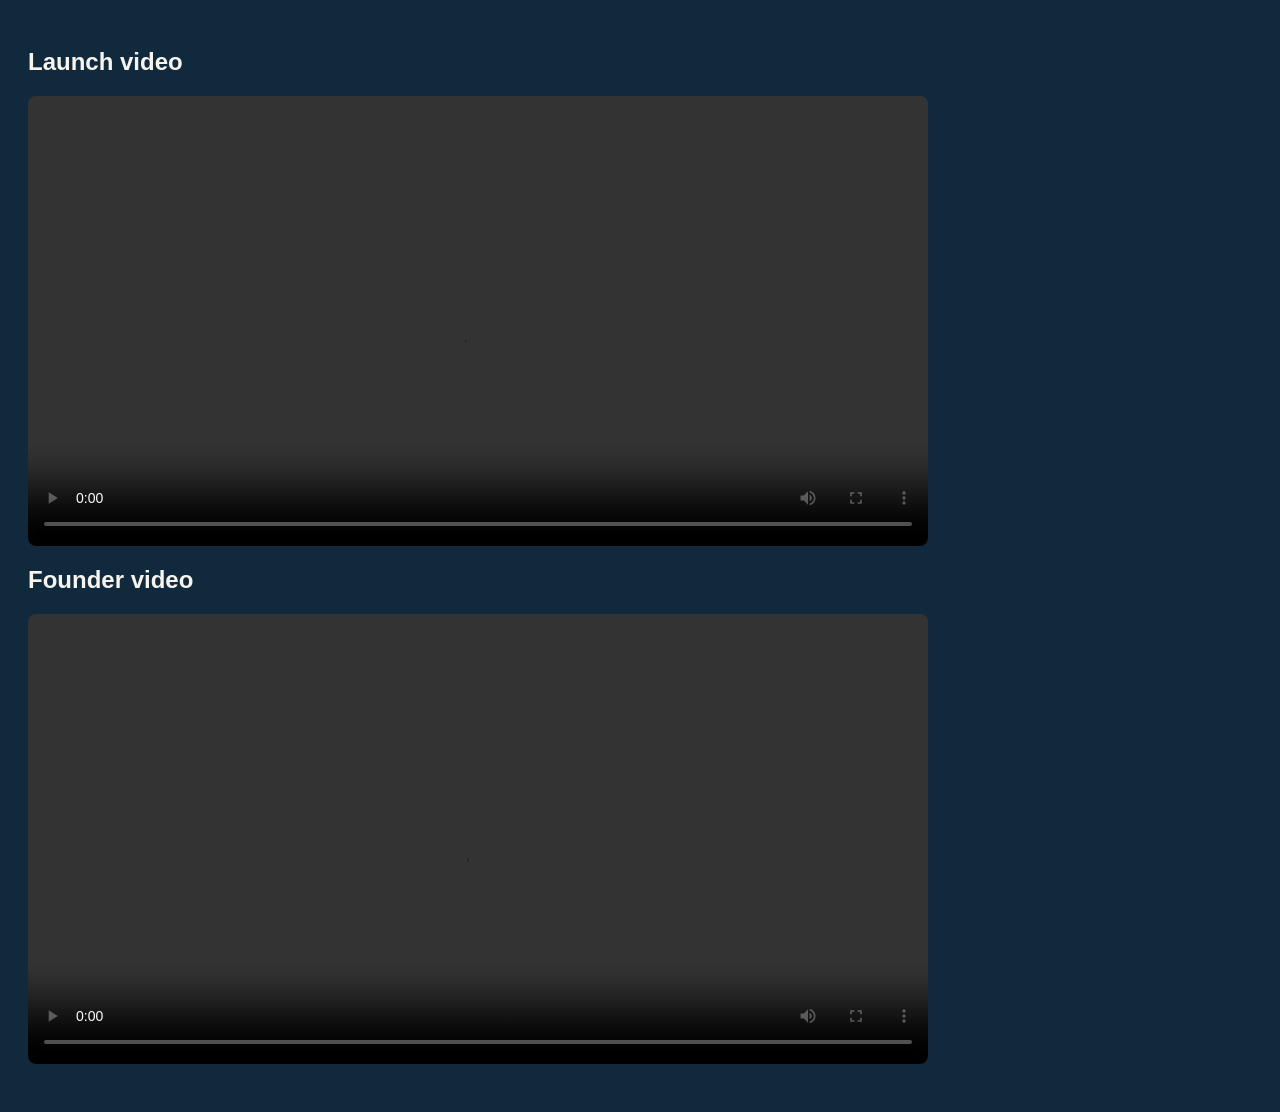
==== media/preview.html @ 27633e5e "Initial commit Co-Authored-By: Claude Opus 4.8 (1M context) <noreply@anthropic.com> Claude-Session: " ====
<!DOCTYPE html>
<html lang="en">
<head><meta charset="utf-8"><title>PIPBench media preview</title>
<style>body{background:#10293D;color:#F7F4EE;font-family:Segoe UI,Arial,sans-serif;padding:20px}video{width:900px;max-width:100%;display:block;margin-bottom:20px;border-radius:8px}</style>
</head>
<body>
<h2>Launch video</h2>
<video id="v1" src="pipbench-launch.mp4" controls preload="metadata"></video>
<h2>Founder video</h2>
<video id="v2" src="pipbench-founder.mp4" controls preload="metadata"></video>
</body>
</html>
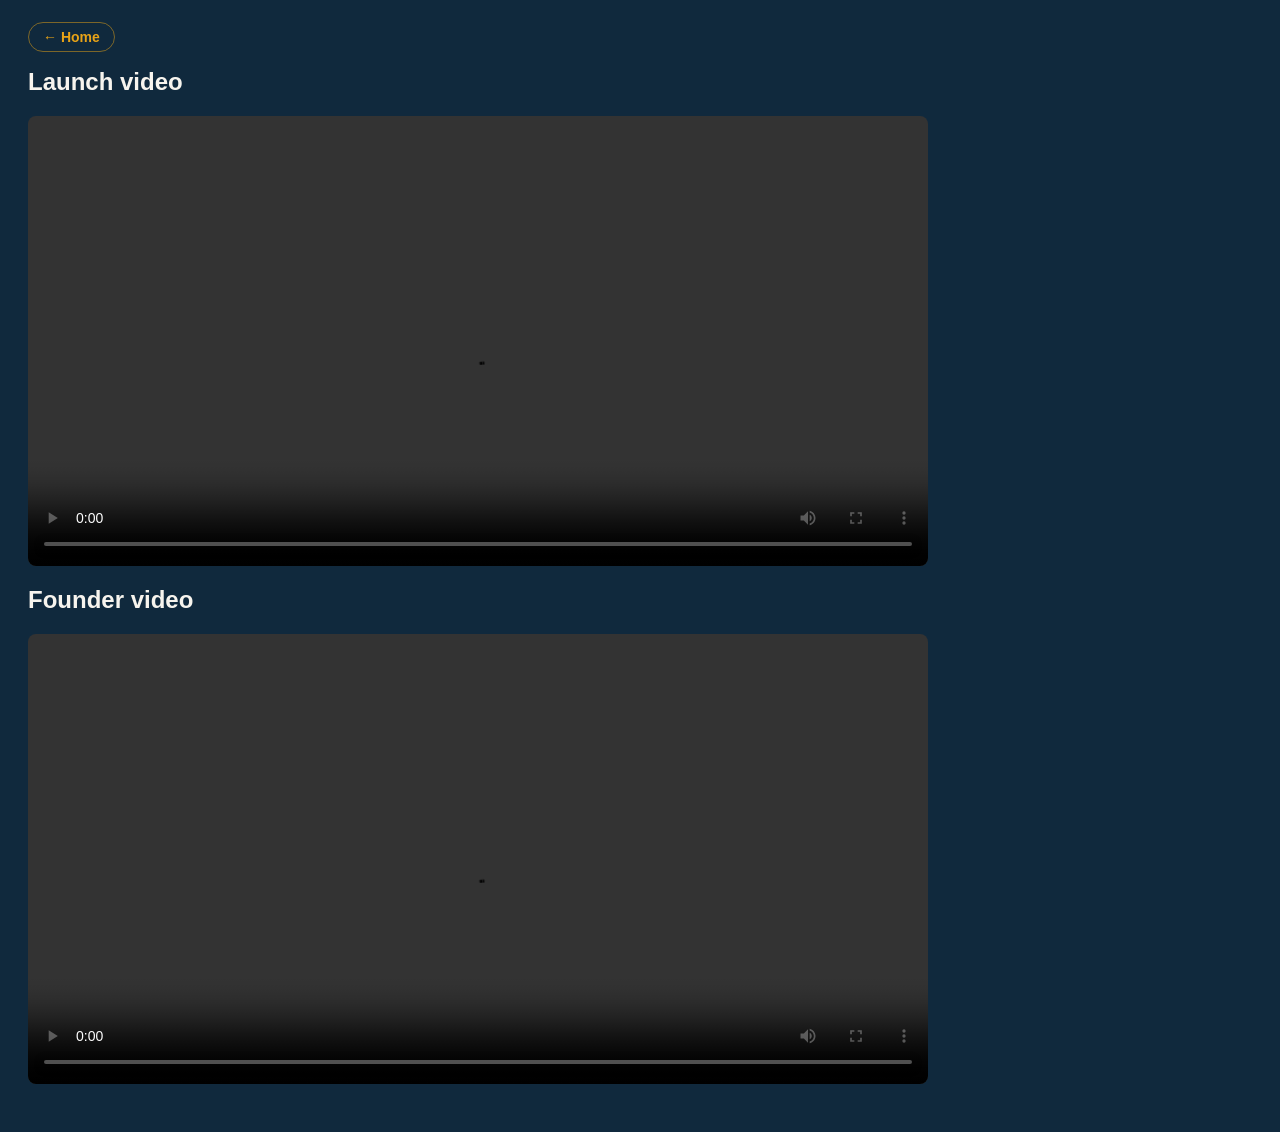
==== commit 9e2d6f45: "Add "Home" link to subpages so users can return to the marketing site Deep pages (the PIP demo, medi" ====
--- a/media/preview.html
+++ b/media/preview.html
@@ -4,6 +4,7 @@
 <style>body{background:#10293D;color:#F7F4EE;font-family:Segoe UI,Arial,sans-serif;padding:20px}video{width:900px;max-width:100%;display:block;margin-bottom:20px;border-radius:8px}</style>
 </head>
 <body>
+<p style="margin:0 0 22px"><a href="../site/index.html" style="color:#E8A317;text-decoration:none;font-weight:600;font-size:14px;border:1px solid rgba(232,163,23,.5);padding:6px 14px;border-radius:999px">← Home</a></p>
 <h2>Launch video</h2>
 <video id="v1" src="pipbench-launch.mp4" controls preload="metadata"></video>
 <h2>Founder video</h2>
